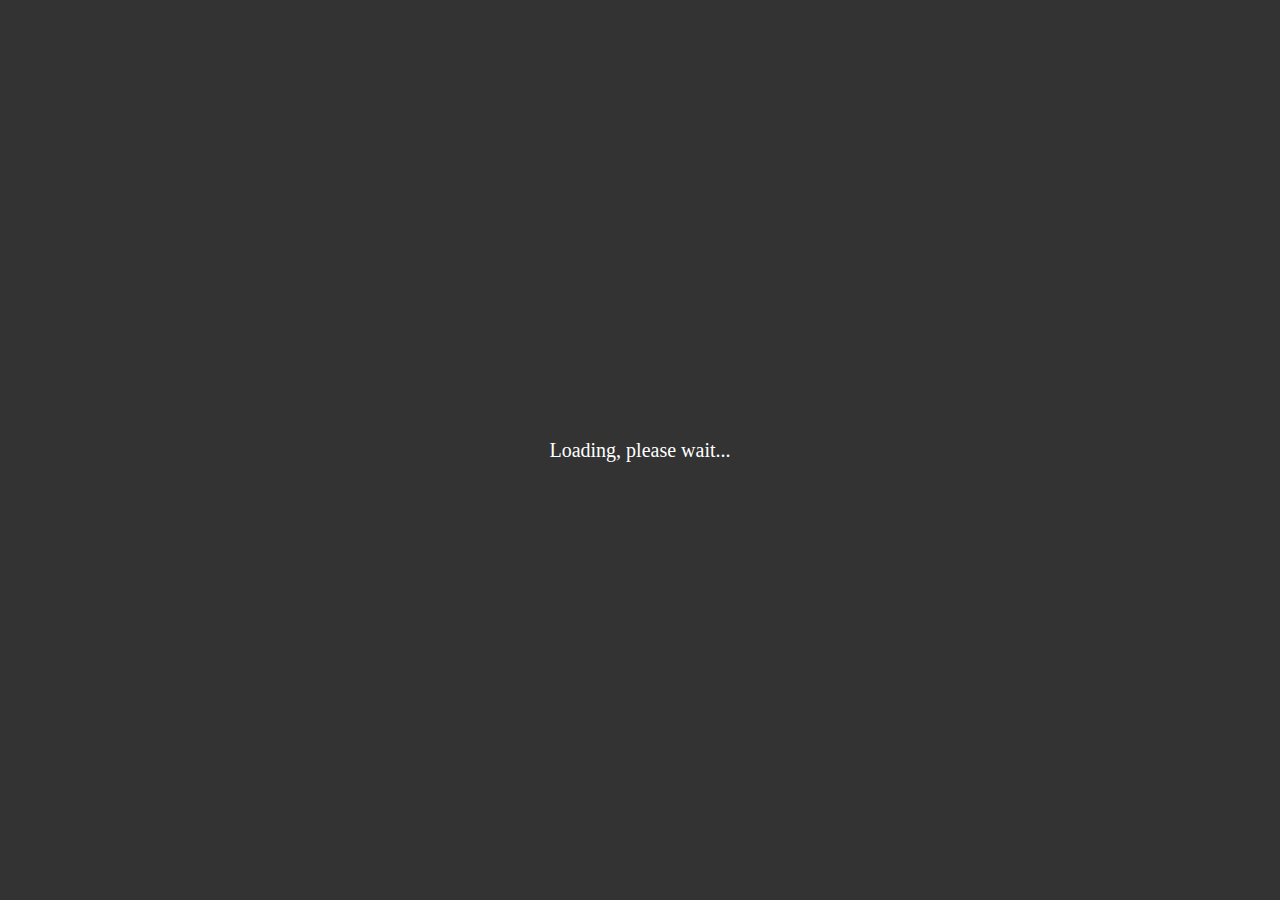
==== index.html @ b0741fd7 "1st commit" ====
<html>
  <head>
    <!-- <script src="https://cdn.jsdelivr.net/gh/aframevr/aframe@1c2407b26c61958baa93967b5412487cd94b290b/dist/aframe-master.min.js"></script>
    <script src="https://cdn.rawgit.com/donmccurdy/aframe-extras/cfe5f316/dist/aframe-extras.js"></script>
    <script src="https://raw.githack.com/AR-js-org/AR.js/master/aframe/build/aframe-ar-nft.js"></script>
    <script src="https://rawgit.com/rdub80/aframe-gui/master/dist/aframe-gui.min.js"></script> -->

    <script src="aframe.min.js"></script>
    <script src="aframe-extras.js"></script>
    <script src="aframe-ar-nft.js"></script>
    <script src="aframe-gui.min.js"></script>

    <style>
      .arjs-loader {
        height: 100%;
        width: 100%;
        position: absolute;
        top: 0;
        left: 0;
        background-color: rgba(0, 0, 0, 0.8);
        z-index: 9999;
        display: flex;
        justify-content: center;
        align-items: center;
      }

      .arjs-loader div {
        text-align: center;
        font-size: 1.25em;
        color: white;
      }
     
    </style>

    <script>
      window.onload = function() {
        AFRAME.registerComponent("videohandler", {
          init: function() {
            var marker = this.el;

            this.vid = document.querySelector("#vid1");

            marker.addEventListener(
              "markerFound",
              function() {
                this.vid.play();
              }.bind(this)
            );

            marker.addEventListener(
              "markerLost",
              function() {
                this.vid.pause();
                this.vid.currentTime = 0;
              }.bind(this)
            );
          }
        });
      };
    </script>
  </head>

  <body style='margin : 0px; overflow: hidden;'>
    <!-- minimal loader shown until image descriptors are loaded -->
    <div class="arjs-loader">
      <div>Loading, please wait...</div>
    </div>

    <a-scene
        vr-mode-ui="enabled: false;"
        renderer="antialias: true; alpha: true; precision: mediump; logarithmicDepthBuffer: true;"
        embedded arjs="trackingMethod: best; sourceType: webcam; debugUIEnabled: false;">

        <a-assets>
          <video id="vid1" src="./assets/videos/dentalcare.mp4" preload="auto" response-type="arraybuffer" loop webkit-playsinline autoplay playsinline></video>
        </a-assets>

        <a-image src="../assets/icons/email.png"></a-image>

        <!-- For video -->
        <a-nft
            videohandler
            type="nft" url="arjs-demo/assets/markers/cartoontooth_bw"
            smooth="true" smoothCount="10" smoothTolerance="0.01" smoothThreshold="5">
            
            <a-video src="#vid1" width="300" height="175" position="50 150 -100" rotation="-90 0 0"></a-video>

        </a-nft>

        <!-- <a-gui-flex-container 
            flex-direction="column" justify-content="center" align-items="normal" 
            component-padding="0.1" opacity="0.7" width="3.5" height="2" 
            panel-color="#072B73" panel-rounded="0.2" position="0 0 -6" rotation="0 0 0">

          <a-gui-button
            width="2.5" height="0.7" base-depth="0.025" depth="0.1" gap="0.1"        
            value="Sample Button" font-family="assets/fonts/PermanentMarker-Regular.ttf" font-size="0.25" margin="0 0 0.05 0"        
            font-color="black" active-color="red" hover-color="yellow" border-color="white" focus-color="black" background-color="orange" bevel="true">
          </a-gui-button>

        </a-gui-flex-container> -->

        <!-- For 3D animated graphics -->
        <!-- <a-nft
            type="nft" url="arjs-demo/markers/cartoontooth_bw"
            smooth="true" smoothCount="10" smoothTolerance="0.01" smoothThreshold="5">
            <a-entity
                gltf-model="3D_images/butterfly/scene.gltf"
                scale="5 5 5"
                animation-mixer
                sound="src:sound.mp3; autoplay:true;"
                >
            </a-entity>
        </a-nft> -->
    </a-scene>

  </body>
</html>
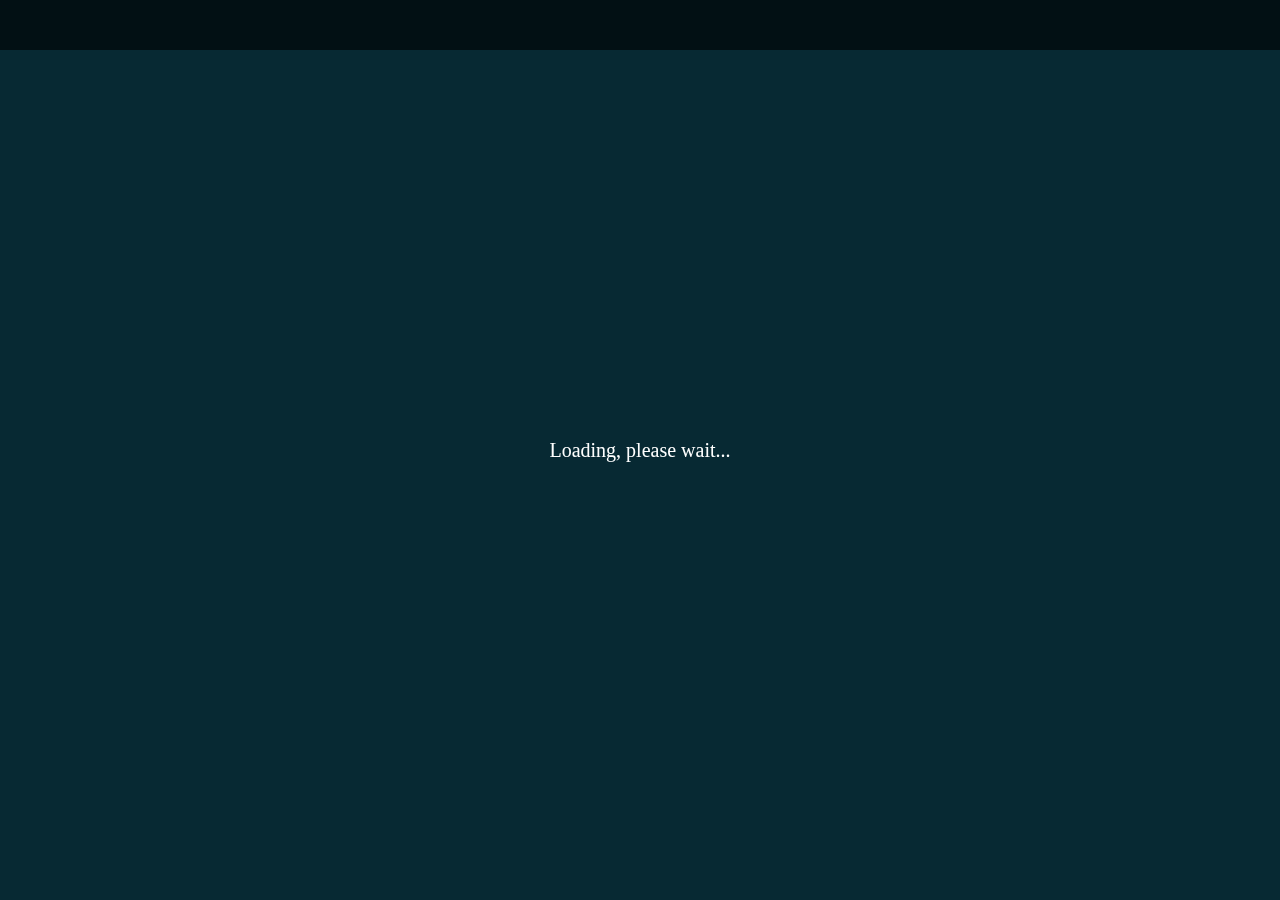
==== commit e0247f38: "2nd commit" ====
--- a/index.html
+++ b/index.html
@@ -5,10 +5,10 @@
     <script src="https://raw.githack.com/AR-js-org/AR.js/master/aframe/build/aframe-ar-nft.js"></script>
     <script src="https://rawgit.com/rdub80/aframe-gui/master/dist/aframe-gui.min.js"></script> -->
 
-    <script src="aframe.min.js"></script>
-    <script src="aframe-extras.js"></script>
-    <script src="aframe-ar-nft.js"></script>
-    <script src="aframe-gui.min.js"></script>
+    <script src="js/aframe.min.js"></script>
+    <script src="js/aframe-extras.js"></script>
+    <script src="js/aframe-ar-nft.js"></script>
+    <script src="js/aframe-gui.min.js"></script>
 
     <style>
       .arjs-loader {
@@ -75,7 +75,7 @@
           <video id="vid1" src="./assets/videos/dentalcare.mp4" preload="auto" response-type="arraybuffer" loop webkit-playsinline autoplay playsinline></video>
         </a-assets>
 
-        <a-image src="../assets/icons/email.png"></a-image>
+        <a-image src="assets/icons/email.png"></a-image>
 
         <!-- For video -->
         <a-nft
@@ -112,6 +112,8 @@
                 >
             </a-entity>
         </a-nft> -->
+
+        <a-entity camera position="0 2 0" look-controls wasd-controls></a-entity>
     </a-scene>
 
   </body>
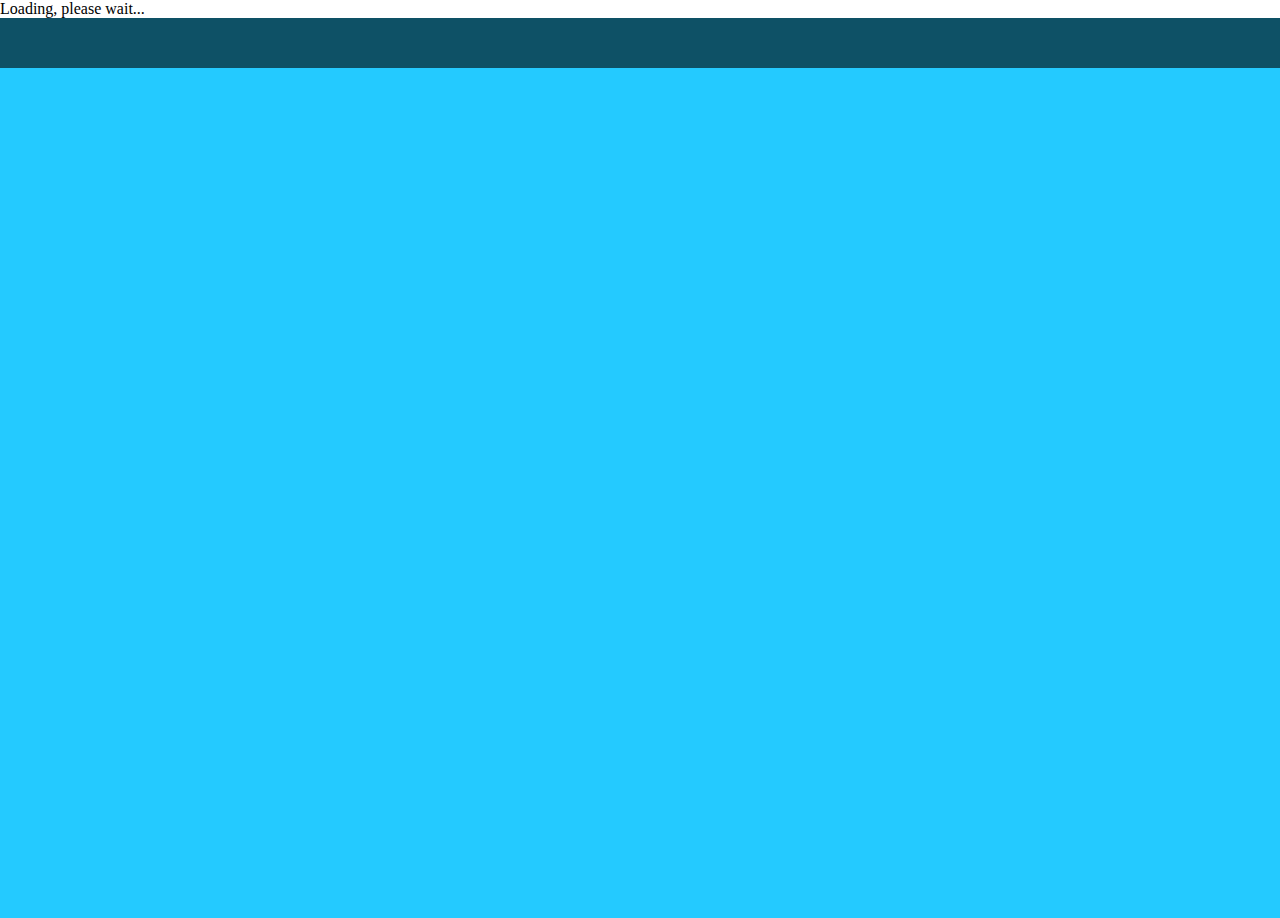
==== commit 8b282087: "1st commit" ====
--- a/index.html
+++ b/index.html
@@ -5,59 +5,12 @@
     <script src="https://raw.githack.com/AR-js-org/AR.js/master/aframe/build/aframe-ar-nft.js"></script>
     <script src="https://rawgit.com/rdub80/aframe-gui/master/dist/aframe-gui.min.js"></script> -->
 
-    <script src="js/aframe.min.js"></script>
+    <script src="js/aframe-master.min.js"></script>
     <script src="js/aframe-extras.js"></script>
     <script src="js/aframe-ar-nft.js"></script>
     <script src="js/aframe-gui.min.js"></script>
 
-    <style>
-      .arjs-loader {
-        height: 100%;
-        width: 100%;
-        position: absolute;
-        top: 0;
-        left: 0;
-        background-color: rgba(0, 0, 0, 0.8);
-        z-index: 9999;
-        display: flex;
-        justify-content: center;
-        align-items: center;
-      }
-
-      .arjs-loader div {
-        text-align: center;
-        font-size: 1.25em;
-        color: white;
-      }
-     
-    </style>
-
-    <script>
-      window.onload = function() {
-        AFRAME.registerComponent("videohandler", {
-          init: function() {
-            var marker = this.el;
-
-            this.vid = document.querySelector("#vid1");
-
-            marker.addEventListener(
-              "markerFound",
-              function() {
-                this.vid.play();
-              }.bind(this)
-            );
-
-            marker.addEventListener(
-              "markerLost",
-              function() {
-                this.vid.pause();
-                this.vid.currentTime = 0;
-              }.bind(this)
-            );
-          }
-        });
-      };
-    </script>
+    <link rel="stylesheet" href="styles.css">
   </head>
 
   <body style='margin : 0px; overflow: hidden;'>
@@ -74,8 +27,6 @@
         <a-assets>
           <video id="vid1" src="./assets/videos/dentalcare.mp4" preload="auto" response-type="arraybuffer" loop webkit-playsinline autoplay playsinline></video>
         </a-assets>
-
-        <a-image src="assets/icons/email.png"></a-image>
 
         <!-- For video -->
         <a-nft
